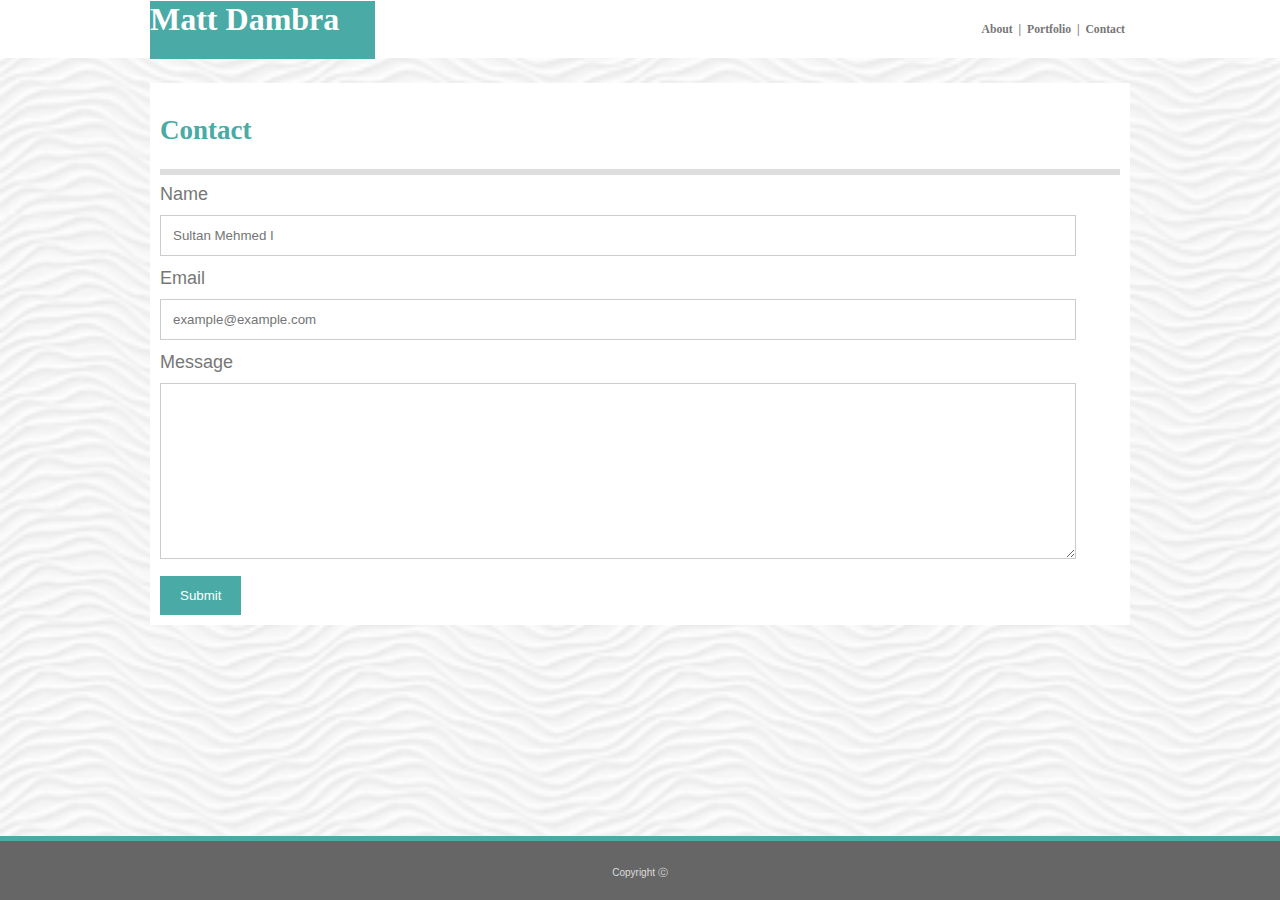
==== contact.html @ e8bb1358 "mostly done with cotnact page. minor semanti changes to other pages" ====
<!DOCTYPE html>
<html lang = "en-us">
    <head>
        <link rel="stylesheet" type="text/css" href="assets/css/style.css">
        <meta charset="UTF-8">
        <title>
            Matt Dambra - Contact
        </title>
    </head>

    <body>
        <div class="mainHeader">
            
            <h1 id ="name">
                Matt Dambra
            </h1>
        
            <section id ="topRight">
                <h3>
                About&nbsp;&nbsp;|&nbsp;&nbsp;Portfolio&nbsp;&nbsp;|&nbsp;&nbsp;Contact
                </h3>
            </section>

                    
        </div>
            
        <div class="body">
            <h2> 
                Contact
            </h2>
            <hr>
            <div class="contactMe">
                      
                <label for="contactName">Name</label>
                <input type="text" id="contactName" name="name" placeholder="Sultan Mehmed I">
                      
                <label for="email">Email</label>
                <input type="text" id="email" name="email" placeholder="example@example.com">
                      
                <label for="message">Message</label>
                <textarea id="message" name="message"></textarea>
                      
                <input type="submit" value="Submit">
                      
            </div>
        </div>
            
        <footer>
            <div id="extraFooter">   
            </div>
            Copyright &#9400;
        </footer>
    </body>
</html>
---- assets/css/style.css ----
html {
    margin: 0 auto;
    font-family: 'Arial', 'Helvetica Neue', Helvetica, sans-serif;
}

body {
    background-image: url("../images/background.png");
    background-repeat: no-repeat;
    background-size: 100%;
}

h1, h2, h3 {
    border-color: #cccccc;
    font-family: 'Georgia', Times, 'Times New Roman', serif;
}

h2 {
    color: #4aaaa5;
    background-color: white;
}

.body {
    padding: 10px 10px 10px 10px;
    background-color: #ffffff;
    border-color: #dddddd;
    color: #777777;
    width: 960px;
    margin: 0 auto;
    position: relative;
    top: 75px;
    margin-bottom: 100px;
    font-size: 18px;

}

.mainHeader {
    position: absolute;
    background-color: #ffffff;
    border-color: #cccccc;
    width: 100%;
    top: 0;
    left: 0;
    height: 58px;

}

#topRight{
    color: #777777;
    font-size: 10px;
    position: absolute;
    right: 50%;
    margin-right: -485px;
    top: 20%;
}

#name {
    width:  225px;
    color: white;
    background-color: #4aaaa5;
    position: absolute;
    left: 50%;
    margin-left: -490px;
    height: 100%;
    bottom: -22px;
}

#meImage {
    float: left;
    padding: 10px 10px 10px 0px;
}

hr {
    background-color: #ffffff;
    border: solid;
    height: 0px;
    opacity: 25%;
}

footer {
    background-color: #666666;
    padding-top: 20px;
    padding-bottom: 20px;
    text-align: center;
    color: #dddddd;
    position: fixed;
    left: 0;
    bottom: 0;
    width: 100%;
    font-size: 10px;
}

#extraFooter {
    height: 5px;
    background-color: #4aaaa5;
    width: 100%;
    position: relative;
    bottom: 25px;

}

#portfolioA, #portfolioB, #portfolioC, #portfolioD, #portfolioE {
    padding: 10px;
    width: 300px;
    height: auto;
}

#descriptionA, #descriptionB, #descriptionC, #descriptionD, #descriptionE{
    background-color: #4aaaa5;
    color: white;
    padding-top: 5px;
    padding-bottom: 5px;
    margin-top: 5px;
    text-align: center;
    width: 300px;
    margin-left: 10px;
    
}

#portfolioA {
    position: relative;
}

#descriptionA {
    position: absolute;
    top: 200px;
}

#portfolioB {
    position: relative;
}

#descriptionB {
    position: absolute;
    top: 200px;
    right: 335px;
}


#portfolioC {
    position: relative;
}

#descriptionC {
    position: absolute;
    top: 375px;
}

#portfolioD {
    position: relative;
}

#descriptionD {
    position: absolute;
    top: 375px;
    right: 335px;
}

#portfolioE {
    position: relative;
}

#descriptionE {
    position: absolute;
    top: 550px;
}

input[type=text], select, textarea { 
    padding: 12px; 
    border: 1px solid #ccc; 
    margin-top: 10px; 
    margin-bottom: 12px;
    resize: auto;
}
  
input[type=submit] {
    background-color: #4aaaa5;
    color: white;
    padding: 12px 20px;
    border: none;
    cursor: pointer;
}

#contactName, #email, #message{
      width: 890px;
}

#message {
    height: 150px;
}
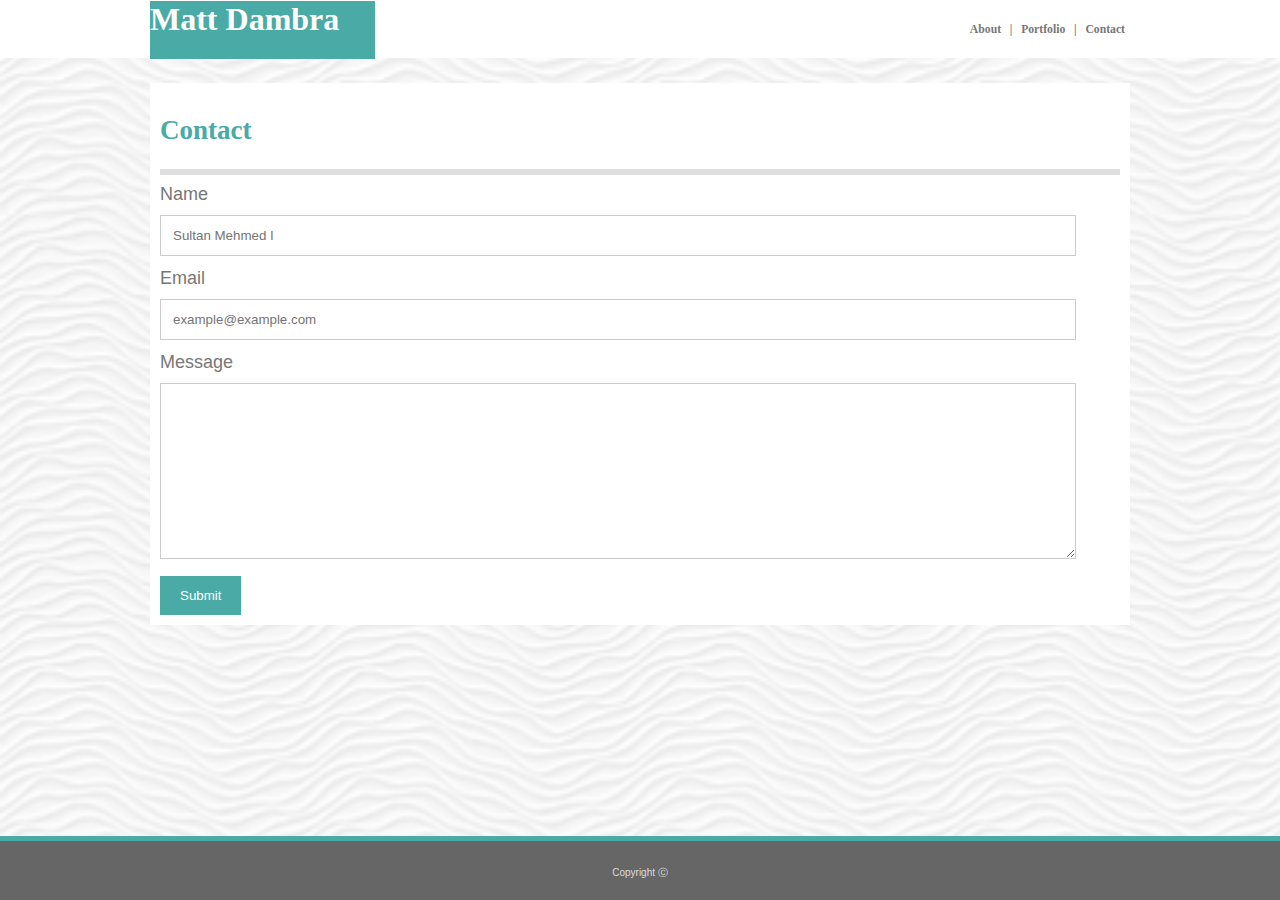
==== commit 4ee57a4e: "Some semantic changes and final touches" ====
--- a/contact.html
+++ b/contact.html
@@ -17,7 +17,11 @@
         
             <section id ="topRight">
                 <h3>
-                About&nbsp;&nbsp;|&nbsp;&nbsp;Portfolio&nbsp;&nbsp;|&nbsp;&nbsp;Contact
+                    <a href="index.html">About</a>
+                    &nbsp;&nbsp;|&nbsp;&nbsp;
+                    <a href="portfolio.html">Portfolio</a>
+                    &nbsp;&nbsp;|&nbsp;&nbsp;
+                    <a href="contact.html">Contact</a>
                 </h3>
             </section>
 
--- a/assets/css/style.css
+++ b/assets/css/style.css
@@ -12,6 +12,10 @@
 h1, h2, h3 {
     border-color: #cccccc;
     font-family: 'Georgia', Times, 'Times New Roman', serif;
+}
+a {
+    text-decoration: none;
+    color: #777777;
 }
 
 h2 {
@@ -51,6 +55,7 @@
     right: 50%;
     margin-right: -485px;
     top: 20%;
+
 }
 
 #name {
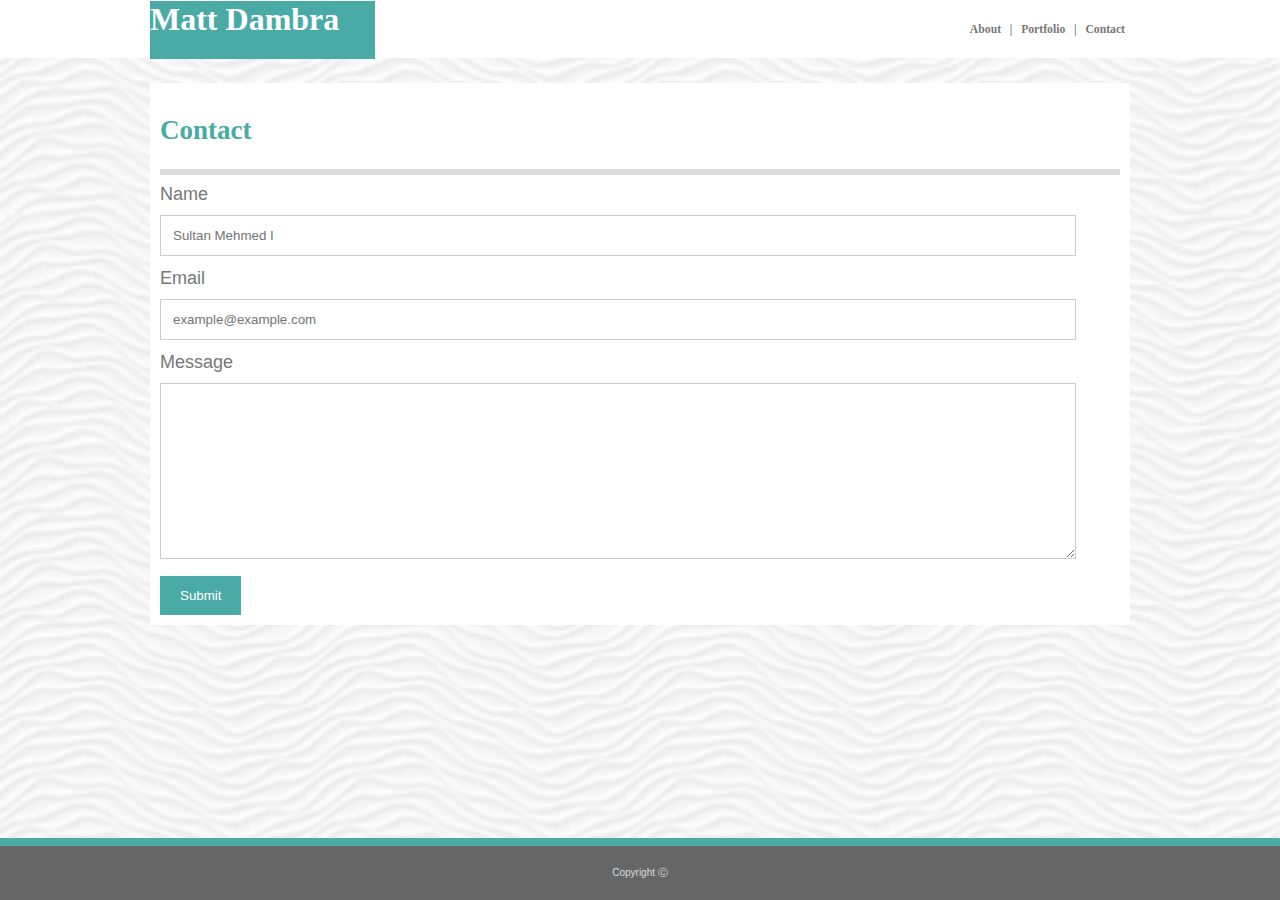
==== commit 058ba4bc: "final push for now. fixed footer, found a more elegant solution" ====
--- a/contact.html
+++ b/contact.html
@@ -17,15 +17,14 @@
         
             <section id ="topRight">
                 <h3>
-                    <a href="index.html">About</a>
+                    <a href="index.html" target="_blank">About</a>
                     &nbsp;&nbsp;|&nbsp;&nbsp;
-                    <a href="portfolio.html">Portfolio</a>
+                    <a href="portfolio.html" target="_blank">Portfolio</a>
                     &nbsp;&nbsp;|&nbsp;&nbsp;
-                    <a href="contact.html">Contact</a>
+                    <a href="contact.html" target="_blank">Contact</a>
                 </h3>
             </section>
-
-                    
+ 
         </div>
             
         <div class="body">
@@ -33,6 +32,7 @@
                 Contact
             </h2>
             <hr>
+
             <div class="contactMe">
                       
                 <label for="contactName">Name</label>
@@ -47,11 +47,10 @@
                 <input type="submit" value="Submit">
                       
             </div>
+
         </div>
             
         <footer>
-            <div id="extraFooter">   
-            </div>
             Copyright &#9400;
         </footer>
     </body>
--- a/assets/css/style.css
+++ b/assets/css/style.css
@@ -92,15 +92,7 @@
     bottom: 0;
     width: 100%;
     font-size: 10px;
-}
-
-#extraFooter {
-    height: 5px;
-    background-color: #4aaaa5;
-    width: 100%;
-    position: relative;
-    bottom: 25px;
-
+    border-top: 8px solid #4aaaa5;
 }
 
 #portfolioA, #portfolioB, #portfolioC, #portfolioD, #portfolioE {
